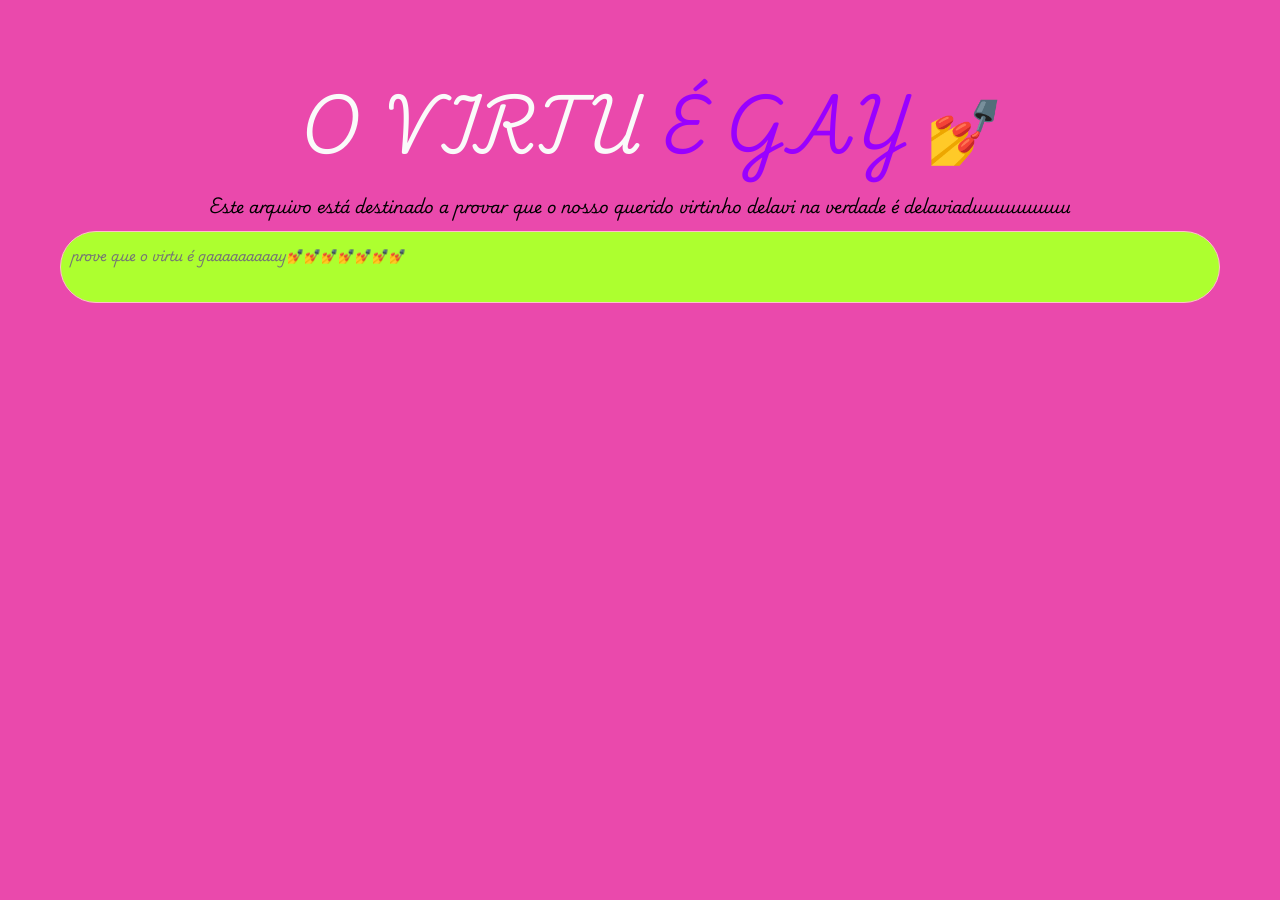
==== tmncvirtu/indexx.html @ 5d61a628 "vitugay" ====
<!DOCTYPE html>
<html lang="pt-br">
<head>
    <meta charset="UTF-8">
    <meta name="viewport" content="width=device-width, initial-scale=1.0">
    <link rel="stylesheet" href="style.css">
    <link rel="preconnect" href="https://fonts.googleapis.com">
    <link rel="preconnect" href="https://fonts.gstatic.com" crossorigin>
    <link rel="preconnect" href="https://fonts.googleapis.com">
<link rel="preconnect" href="https://fonts.gstatic.com" crossorigin>
<link href="https://fonts.googleapis.com/css2?family=Inter:ital,opsz,wght@0,14..32,100..900;1,14..32,100..900&family=Playwrite+NO:wght@100..400&display=swap" rel="stylesheet">
    <title>virtu delaviado</title>
</head>
<body>
    <h1>
        O VIRTU <span>É GAY 💅</span>
    </h1>
    <p>
        Este arquivo está destinado a provar que o nosso querido virtinho delavi na verdade é delaviaduuuuuuuuu
    </p>
    <textarea placeholder= "prove que o virtu é gaaaaaaaaay💅💅💅💅💅💅💅"></textarea>
</body>
</html>
---- tmncvirtu/style.css ----
*{
    padding: 0;
    margin: 0;
    box-sizing: border-box;
    font-family: "Playwrite NO", cursive;
}
body{
    background-color: rgba(228, 13, 145, 0.748);
    margin: 60px;
    display: flex;
    flex-direction: column;
    align-items: center;
    max-width: 640;
}
h1{
    margin-left: 20px;
    padding: 10px;
    color: #fafafa;
    font-weight: 1000;
    font-size: 60px;
}
span{
    color: rgb(153, 0, 255);
}
p{
    color: rgb(0, 0, 0);
    font-size: px;
    font-weight: bold;
}
textarea{
    width: 100%;
    resize: none;
    max-width: 640;
    padding: 10px;
    border: 1px solid pink;
    border-radius: 100px;
    background-color: greenyellow;
    padding: 10px;
    margin-top: 10px;
    outline: none;
    color: blueviolet;
}
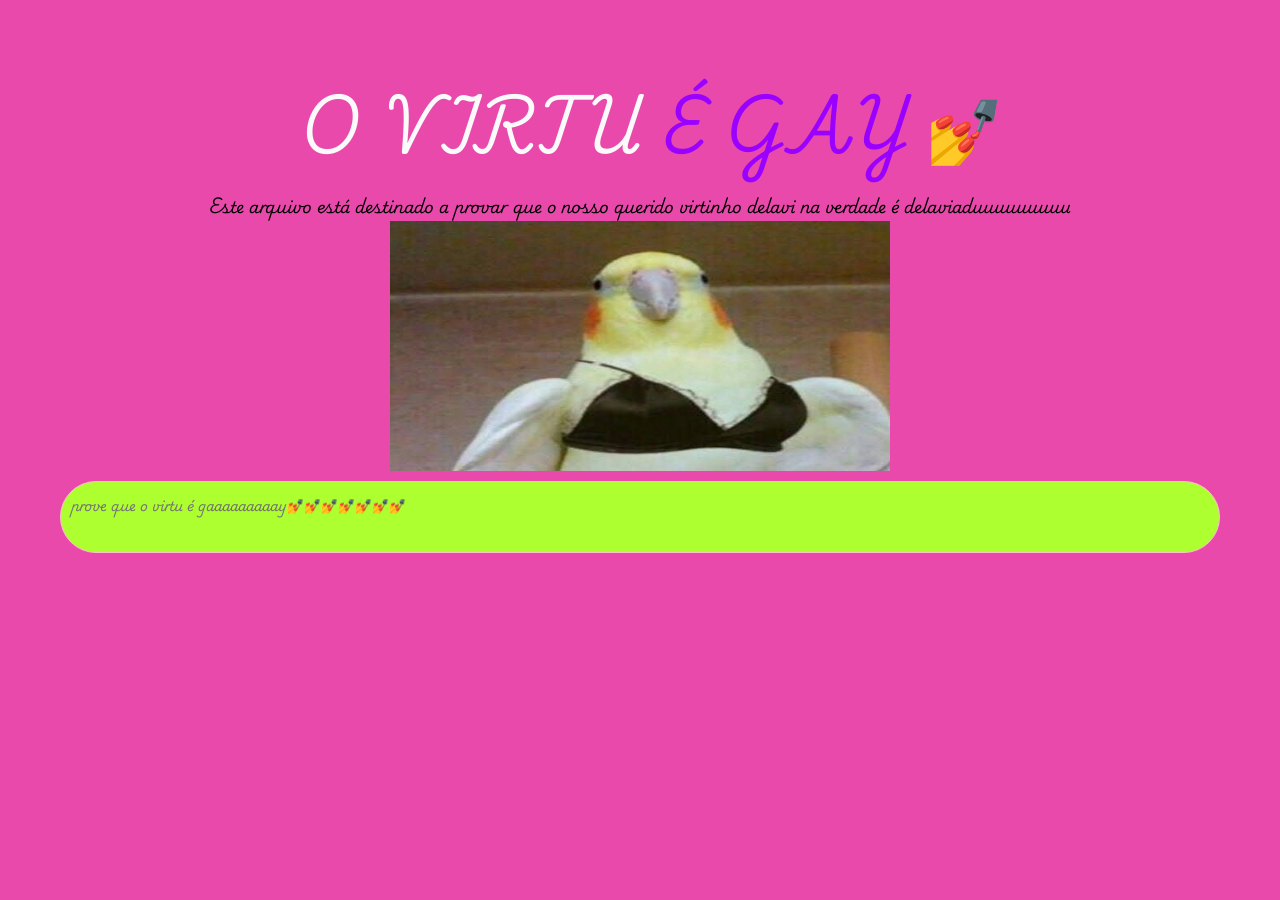
==== commit ccf63f0b: "aaaaain nobruzera apelauunuuunununu" ====
--- a/tmncvirtu/indexx.html
+++ b/tmncvirtu/indexx.html
@@ -18,6 +18,9 @@
     <p>
         Este arquivo está destinado a provar que o nosso querido virtinho delavi na verdade é delaviaduuuuuuuuu
     </p>
+
+    <img src="../819866307187946749.jpg" alt="Papagaio gay parecido com o vitor">
+
     <textarea placeholder= "prove que o virtu é gaaaaaaaaay💅💅💅💅💅💅💅"></textarea>
 </body>
 </html>
--- a/tmncvirtu/style.css
+++ b/tmncvirtu/style.css
@@ -39,4 +39,9 @@
     margin-top: 10px;
     outline: none;
     color: blueviolet;
+}
+
+img{
+    width: 500px;
+    height: 250px;
 }
